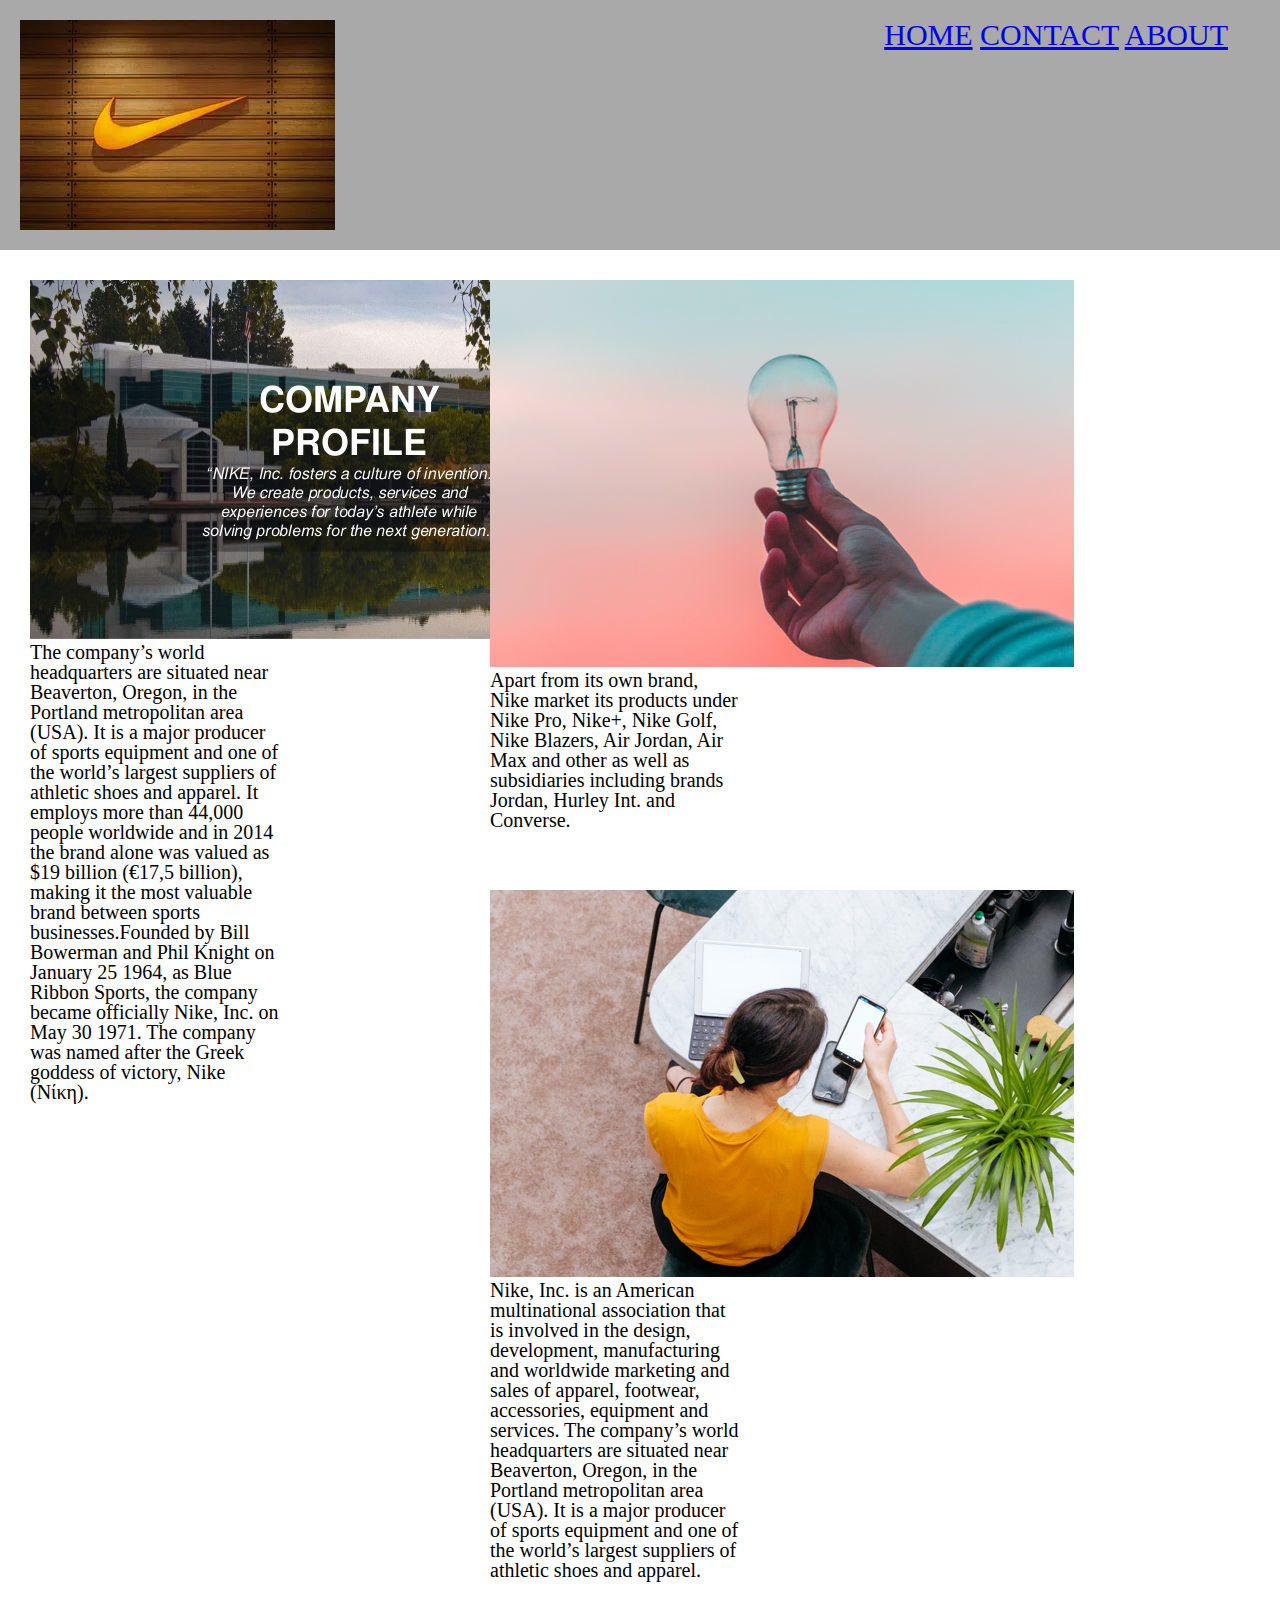
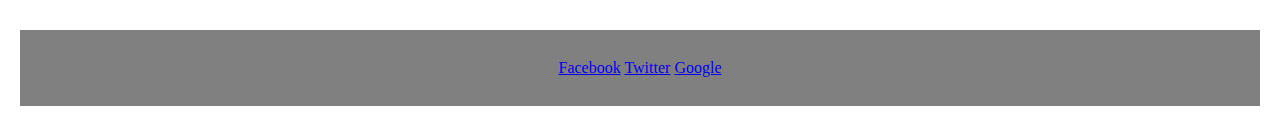
==== block-BHaaba/index.html @ 437f53e8 "positioning content using float" ====
<!DOCTYPE html>
<html lamg="eng">
    <head>
        <meta charset="UTF-8">
        <title>assignment</title>
        <link rel="stylesheet" href="assets/stylesheet/style.css"/>
    </head>
    <body>
        <header>
            <div class="container">
                <a href="#">
                <img class="brand" src="assets/media/Nike-logo.webp" alt="brand logo">
                </a>
                <nav class="nav">
                    <a href="#">HOME</a>
                    <a href="#">CONTACT</a>
                    <a href="#">ABOUT</a>
                </nav>
            </div>
            </header>
            <section class="article-container clearfix">
                <article>
                    <div class="left">
                        <img  class="article" src="assets/media/corporate-culture-of-nike-2-638.jpg" alt="image">
                    </div>
                    <div class="left">
                        <p>The company’s world headquarters are situated near Beaverton, Oregon, in the Portland metropolitan area (USA). It is a major producer of sports equipment and one of the world’s largest suppliers of athletic shoes and apparel.

                            It employs more than 44,000 people worldwide and in 2014 the brand alone was valued as $19 billion (€17,5 billion), making it the most valuable brand between sports businesses.Founded by Bill Bowerman and Phil Knight on January 25 1964, as Blue Ribbon Sports, the company became officially Nike, Inc. on May 30 1971. The company was named after the Greek goddess of victory, Nike (Νίκη).</p>
                    </div>
                </article>
                <article>
                    <div class="middle">
                        <img class="article" src="assets/media/pic01.png" alt="image"/>
                    </div>
                    <div class="middle">
                        <p>Apart from its own brand, Nike market its products under Nike Pro, Nike+, Nike Golf, Nike Blazers, Air Jordan, Air Max and other as well as subsidiaries including brands  Jordan, Hurley Int. and Converse.</p>
                    </div>
                </article>
                <article>
                    <div class="right">
                        <img  class="article" src="assets/media/pic03.png" alt="image">
                    </div>
                    <div class="right">
                        <p>Nike, Inc. is an American multinational association that is involved in the design, development, manufacturing and worldwide marketing and sales of apparel, footwear, accessories, equipment and services.

                            The company’s world headquarters are situated near Beaverton, Oregon, in the Portland metropolitan area (USA). It is a major producer of sports equipment and one of the world’s largest suppliers of athletic shoes and apparel.</p>
                    </div>
                </article>
            </section>
            
            <footer>
                <a href="#">Facebook</a>
                <a href="#">Twitter</a>
                <a href="#">Google</a>
            </footer>
    </body>
</html>
---- block-BHaaba/assets/stylesheet/style.css ----
/* http://meyerweb.com/eric/tools/css/reset/ 
   v2.0 | 20110126
   License: none (public domain)
*/

html, body, div, span, applet, object, iframe,
h1, h2, h3, h4, h5, h6, p, blockquote, pre,
a, abbr, acronym, address, big, cite, code,
del, dfn, em, img, ins, kbd, q, s, samp,
small, strike, strong, sub, sup, tt, var,
b, u, i, center,
dl, dt, dd, ol, ul, li,
fieldset, form, label, legend,
table, caption, tbody, tfoot, thead, tr, th, td,
article, aside, canvas, details, embed, 
figure, figcaption, footer, header, hgroup, 
menu, nav, output, ruby, section, summary,
time, mark, audio, video {
	margin: 0;
	padding: 0;
	border: 0;
	font-size: 100%;
	font: inherit;
	vertical-align: baseline;
}
/* HTML5 display-role reset for older browsers */
article, aside, details, figcaption, figure, 
footer, header, hgroup, menu, nav, section {
	display: block;
}
body {
	line-height: 1;
}
ol, ul {
	list-style: none;
}
blockquote, q {
	quotes: none;
}
blockquote:before, blockquote:after,
q:before, q:after {
	content: '';
	content: none;
}
table {
	border-collapse: collapse;
	border-spacing: 0;
}
header{
	background-color: darkgrey;
	text-decoration: none;
}
.brand img{
	width: 180px;
}
.container{
	max-width: 1300px;
	padding: 20px;
	margin: 0 auto;
}
.brand , .nav{
	display: inline-block;
	vertical-align: middle;
}
.nav{
	float: right;
	font-size: 30px;
	padding: 0 32px;
}
.article-container{
	width: 15
	00px;
}
article{
	float: left;
	padding: 30px;
	margin: 0 auto;
	width: 400px;
}
.left{
	width: 250px;
}
.middle{
    width: 250px;
}
.right{
	width: 250px;}

p{
	font-size: 20px;
}
.article img{
	width: 500px;
}
.clearfix::before , .clearfix::after{
	content: "";
	display: table;
}
.clearfix::after{
	clear: both;
}
footer{
	background-color: grey;
	text-align: center;
	padding: 30px;
	margin: 20px;
}
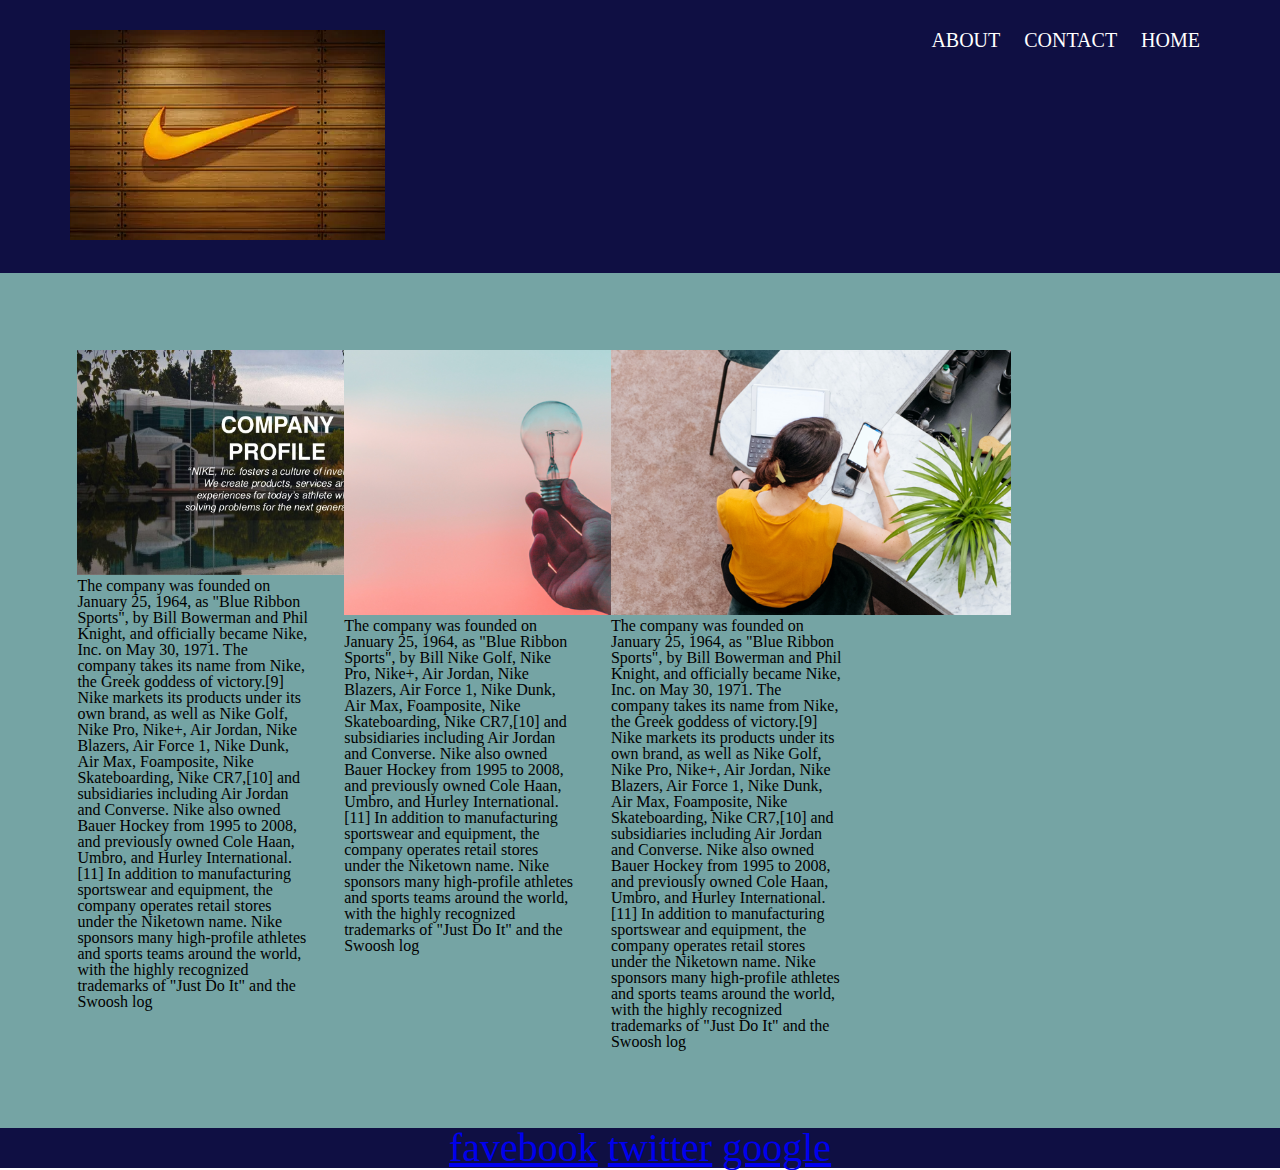
==== commit c2134658: "adding" ====
--- a/block-BHaaba/index.html
+++ b/block-BHaaba/index.html
@@ -6,53 +6,40 @@
         <link rel="stylesheet" href="assets/stylesheet/style.css"/>
     </head>
     <body>
-        <header>
-            <div class="container">
-                <a href="#">
-                <img class="brand" src="assets/media/Nike-logo.webp" alt="brand logo">
+        <header class="header">
+            <div class="container clearfix">
+                <a  class="brand" href="">
+                    <img src="assets/media/Nike-logo.webp" alt="brand logo"/>
                 </a>
                 <nav class="nav">
+                    <a href="#">ABOUT</a>
+                    <a href="#">CONTACT</a>
                     <a href="#">HOME</a>
-                    <a href="#">CONTACT</a>
-                    <a href="#">ABOUT</a>
                 </nav>
             </div>
-            </header>
-            <section class="article-container clearfix">
-                <article>
-                    <div class="left">
-                        <img  class="article" src="assets/media/corporate-culture-of-nike-2-638.jpg" alt="image">
-                    </div>
-                    <div class="left">
-                        <p>The company’s world headquarters are situated near Beaverton, Oregon, in the Portland metropolitan area (USA). It is a major producer of sports equipment and one of the world’s largest suppliers of athletic shoes and apparel.
-
-                            It employs more than 44,000 people worldwide and in 2014 the brand alone was valued as $19 billion (€17,5 billion), making it the most valuable brand between sports businesses.Founded by Bill Bowerman and Phil Knight on January 25 1964, as Blue Ribbon Sports, the company became officially Nike, Inc. on May 30 1971. The company was named after the Greek goddess of victory, Nike (Νίκη).</p>
-                    </div>
-                </article>
-                <article>
-                    <div class="middle">
-                        <img class="article" src="assets/media/pic01.png" alt="image"/>
-                    </div>
-                    <div class="middle">
-                        <p>Apart from its own brand, Nike market its products under Nike Pro, Nike+, Nike Golf, Nike Blazers, Air Jordan, Air Max and other as well as subsidiaries including brands  Jordan, Hurley Int. and Converse.</p>
-                    </div>
-                </article>
-                <article>
-                    <div class="right">
-                        <img  class="article" src="assets/media/pic03.png" alt="image">
-                    </div>
-                    <div class="right">
-                        <p>Nike, Inc. is an American multinational association that is involved in the design, development, manufacturing and worldwide marketing and sales of apparel, footwear, accessories, equipment and services.
-
-                            The company’s world headquarters are situated near Beaverton, Oregon, in the Portland metropolitan area (USA). It is a major producer of sports equipment and one of the world’s largest suppliers of athletic shoes and apparel.</p>
-                    </div>
-                </article>
+        </header>
+        <main>
+            <section class="section">
+                <div class="container clearfix">
+                    <article class="col">
+                        <img class="article-img" src="assets/media/corporate-culture-of-nike-2-638.jpg" alt="image">
+                        <p>The company was founded on January 25, 1964, as "Blue Ribbon Sports", by Bill Bowerman and Phil Knight, and officially became Nike, Inc. on May 30, 1971. The company takes its name from Nike, the Greek goddess of victory.[9] Nike markets its products under its own brand, as well as Nike Golf, Nike Pro, Nike+, Air Jordan, Nike Blazers, Air Force 1, Nike Dunk, Air Max, Foamposite, Nike Skateboarding, Nike CR7,[10] and subsidiaries including Air Jordan and Converse. Nike also owned Bauer Hockey from 1995 to 2008, and previously owned Cole Haan, Umbro, and Hurley International.[11] In addition to manufacturing sportswear and equipment, the company operates retail stores under the Niketown name. Nike sponsors many high-profile athletes and sports teams around the world, with the highly recognized trademarks of "Just Do It" and the Swoosh log</p>
+                    </article>
+                    <article class="col">
+                        <img class="article-img" src="assets/media/pic01.png" alt="image">
+                        <p>The company was founded on January 25, 1964, as "Blue Ribbon Sports", by Bill Nike Golf, Nike Pro, Nike+, Air Jordan, Nike Blazers, Air Force 1, Nike Dunk, Air Max, Foamposite, Nike Skateboarding, Nike CR7,[10] and subsidiaries including Air Jordan and Converse. Nike also owned Bauer Hockey from 1995 to 2008, and previously owned Cole Haan, Umbro, and Hurley International.[11] In addition to manufacturing sportswear and equipment, the company operates retail stores under the Niketown name. Nike sponsors many high-profile athletes and sports teams around the world, with the highly recognized trademarks of "Just Do It" and the Swoosh log</p>
+                    </article>
+                    <article class="col">
+                        <img class="article-img" src="assets/media/pic03.png"  alt="image">
+                        <p>The company was founded on January 25, 1964, as "Blue Ribbon Sports", by Bill Bowerman and Phil Knight, and officially became Nike, Inc. on May 30, 1971. The company takes its name from Nike, the Greek goddess of victory.[9] Nike markets its products under its own brand, as well as Nike Golf, Nike Pro, Nike+, Air Jordan, Nike Blazers, Air Force 1, Nike Dunk, Air Max, Foamposite, Nike Skateboarding, Nike CR7,[10] and subsidiaries including Air Jordan and Converse. Nike also owned Bauer Hockey from 1995 to 2008, and previously owned Cole Haan, Umbro, and Hurley International.[11] In addition to manufacturing sportswear and equipment, the company operates retail stores under the Niketown name. Nike sponsors many high-profile athletes and sports teams around the world, with the highly recognized trademarks of "Just Do It" and the Swoosh log</p>
+                    </article>
+                </div>
             </section>
-            
-            <footer>
-                <a href="#">Facebook</a>
-                <a href="#">Twitter</a>
-                <a href="#">Google</a>
-            </footer>
+        </main>
+        <footer class="footer">
+            <a href="#">favebook</a>
+            <a href="#">twitter</a>
+            <a href="#">google</a>
+        </footer>
     </body>
 </html>
--- a/block-BHaaba/assets/stylesheet/style.css
+++ b/block-BHaaba/assets/stylesheet/style.css
@@ -46,62 +46,56 @@
 	border-collapse: collapse;
 	border-spacing: 0;
 }
-header{
-	background-color: darkgrey;
-	text-decoration: none;
-}
-.brand img{
-	width: 180px;
+/* custom styles */
+/* header  */
+.header , .footer{
+	background-color: rgb(15, 15, 67);
+	padding: 0 auto;
 }
 .container{
-	max-width: 1300px;
-	padding: 20px;
+	max-width: 1200px;
 	margin: 0 auto;
 }
-.brand , .nav{
-	display: inline-block;
-	vertical-align: middle;
-}
-.nav{
-	float: right;
-	font-size: 30px;
-	padding: 0 32px;
-}
-.article-container{
-	width: 15
-	00px;
-}
-article{
-	float: left;
-	padding: 30px;
-	margin: 0 auto;
-	width: 400px;
-}
-.left{
-	width: 250px;
-}
-.middle{
-    width: 250px;
-}
-.right{
-	width: 250px;}
-
-p{
-	font-size: 20px;
-}
-.article img{
-	width: 500px;
-}
+/* clearfix */
 .clearfix::before , .clearfix::after{
+	display: table;
 	content: "";
-	display: table;
 }
 .clearfix::after{
 	clear: both;
 }
-footer{
-	background-color: grey;
+.brand , .nav{
+	padding: 30px;
+}
+.brand{
+   float: left;
+}
+.nav{
+	float: right;
+}
+.nav a{
+	text-decoration: none;
 	text-align: center;
-	padding: 30px;
-	margin: 20px;
+	font-size: 20px;
+	padding: 10px;
+	color: white;
+}	
+
+/* article */
+.section{
+	background-color: rgb(117, 164, 164);
+	padding: 60px;
+}
+.article-img{
+	width: 400px;
+}
+.col{
+	float: left;
+	width: 20%;
+	margin: 1.5%;
+}
+.footer{
+	text-align: center;
+	font-size: 40px;
+	padding: 0 auto;
 }